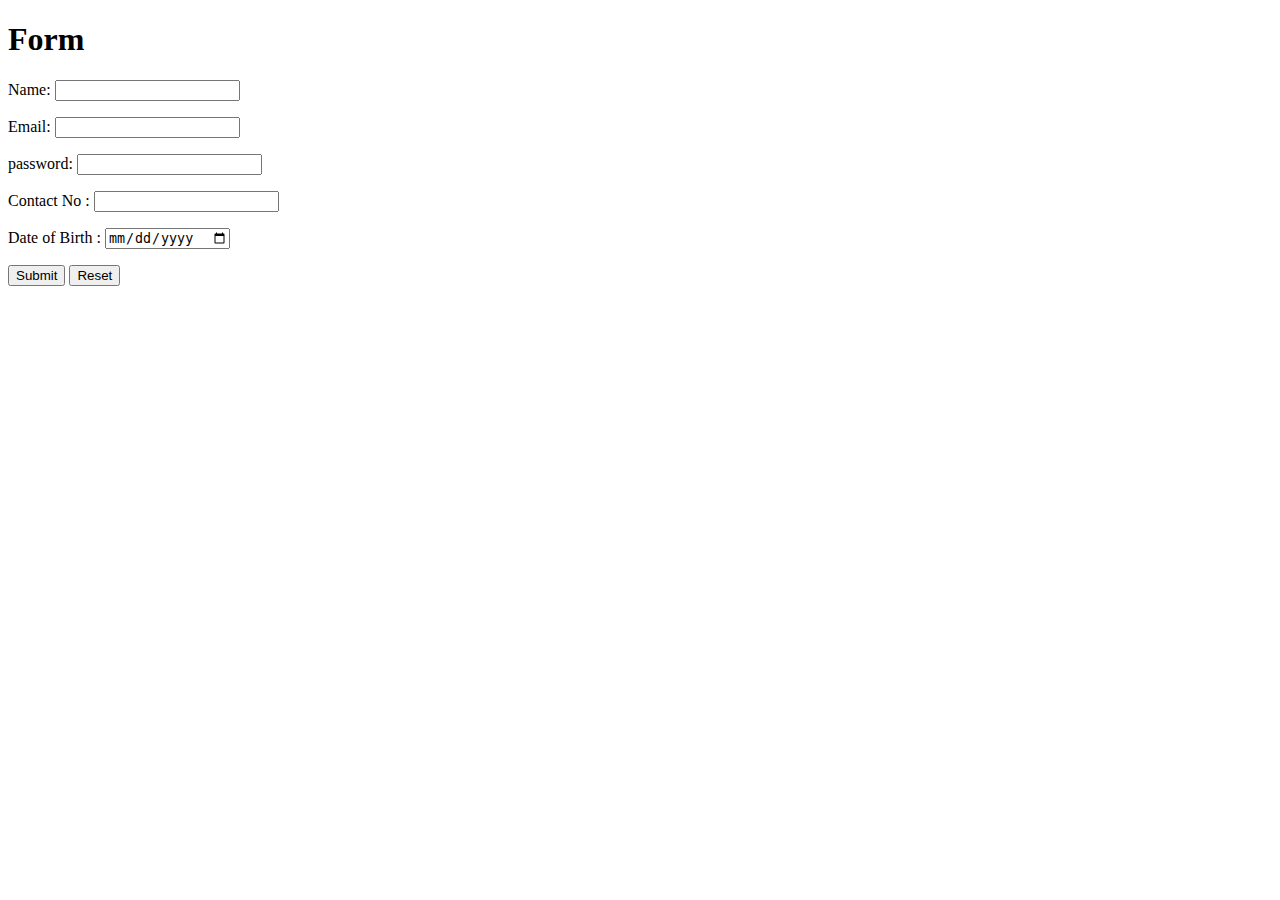
==== src/main/resources/templates/form.html @ dc00f9cc "first commit" ====
<!DOCTYPE HTML>
<html xmlns:th="https://www.thymeleaf.org">
<head>
    <title>Getting Started: Handling Form Submission</title>
    <script src="https://ajax.googleapis.com/ajax/libs/jquery/3.5.1/jquery.min.js"></script>
    <script th:src="@{/javascript/register.js}"></script>
    <!--    <meta http-equiv="Content-Type" content="text/html; charset=UTF-8" />-->
</head>
<body>
<h1>Form</h1>
<form action="#" th:action="@{/user-api/save}" th:object="${user}" method="post">

    <p>Name: <input type="text" th:field="*{name}" /></p>
    <p>Email: <input type="email" th:field="*{email}" /></p>
    <p>password: <input type="password" th:field="*{pass}" /></p>
    <p>Contact No : <input type="text" th:field="*{mobile}" /></p>
    <p>Date of Birth : <input type="date" th:field="*{dob}" /></p>
    <p><input type="submit" value="Submit" class="submit" /> <input type="reset" value="Reset" /></p>
</form>
</body>
</html>
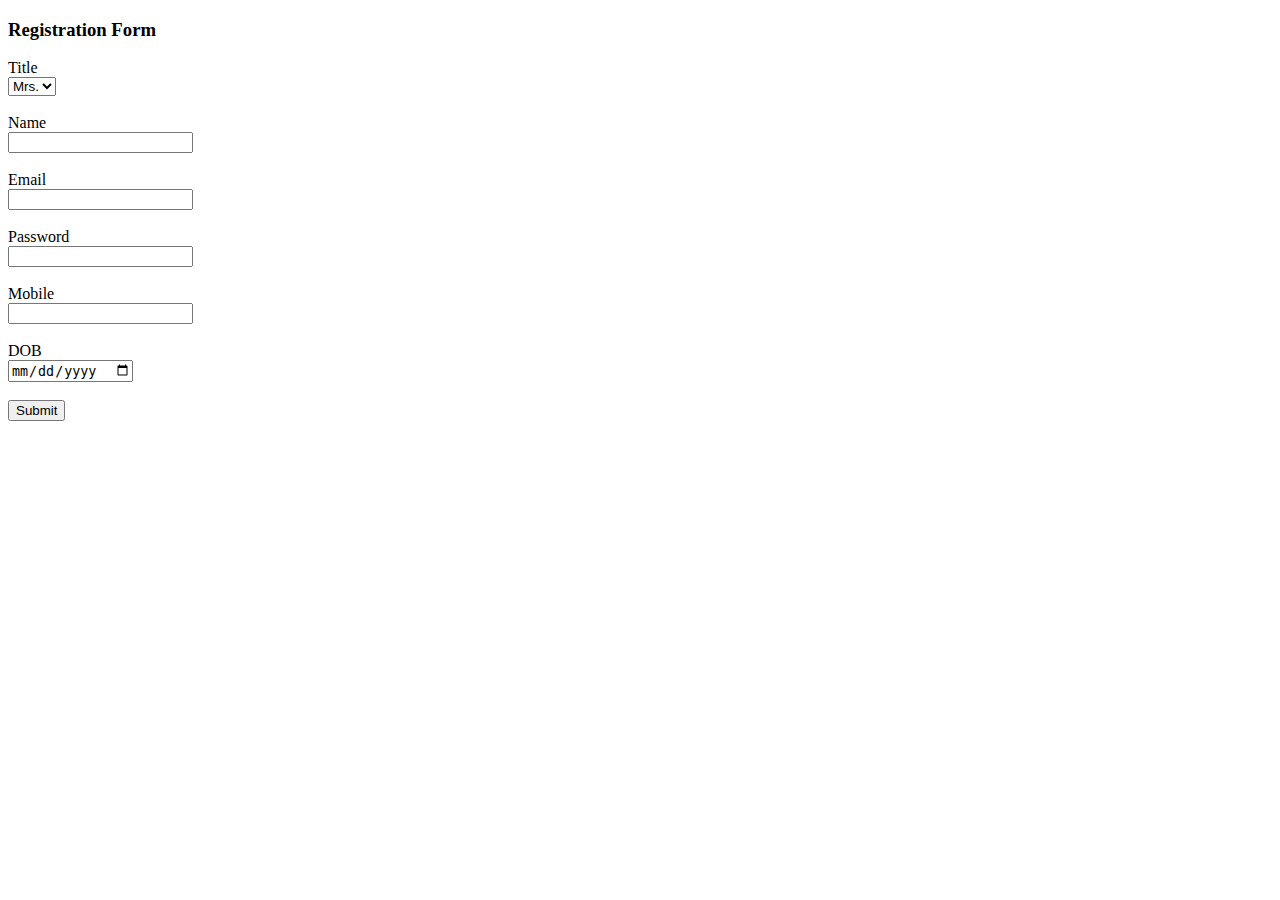
==== commit 759612a5: "registration form" ====
--- a/src/main/resources/templates/form.html
+++ b/src/main/resources/templates/form.html
@@ -1,21 +1,67 @@
 <!DOCTYPE HTML>
 <html xmlns:th="https://www.thymeleaf.org">
 <head>
+
     <title>Getting Started: Handling Form Submission</title>
+    <link  th:href="@{/css/form.css}" rel="stylesheet">
     <script src="https://ajax.googleapis.com/ajax/libs/jquery/3.5.1/jquery.min.js"></script>
     <script th:src="@{/javascript/register.js}"></script>
     <!--    <meta http-equiv="Content-Type" content="text/html; charset=UTF-8" />-->
+
 </head>
 <body>
-<h1>Form</h1>
-<form action="#" th:action="@{/user-api/save}" th:object="${user}" method="post">
 
-    <p>Name: <input type="text" th:field="*{name}" /></p>
-    <p>Email: <input type="email" th:field="*{email}" /></p>
-    <p>password: <input type="password" th:field="*{pass}" /></p>
-    <p>Contact No : <input type="text" th:field="*{mobile}" /></p>
-    <p>Date of Birth : <input type="date" th:field="*{dob}" /></p>
-    <p><input type="submit" value="Submit" class="submit" /> <input type="reset" value="Reset" /></p>
+<!--<div class="div-1">-->
+<!--    <h1>Hi this is my cloud application</h1>-->
+<!--    <form align="center" action="#" th:action="@{/user-api/save}" th:object="${user}" method="post">-->
+
+<!--        <p>Name: <br/><input type="text" th:field="*{name}" /></p>-->
+<!--        <p>Email: <br/><input type="email" th:field="*{email}" /></p>-->
+<!--        <p>Password: <br/><input type="password" th:field="*{pass}" /></p>-->
+<!--        <p>Contact No : <br/><input type="text" th:field="*{mobile}" /></p>-->
+<!--        <p>Date of Birth : <br/><input type="date" th:field="*{dob}" /></p>-->
+<!--        <p><input type="submit" value="Submit" class="submit" /> <input type="reset" value="Reset" /></p>-->
+<!--    </form>-->
+<!--</div>-->
+
+<h3>Registration Form</h3>
+<form class="form" action="#" th:action="@{/user-api/save}" th:object="${user}" method="post">
+
+    <div class="form-1">
+        <label for="title" class="form-1__title">Title</label><br>
+        <select class="form-1__option">
+            <option>Mrs.</option>
+            <option>Mr.</option>
+        </select>
+    </div><br>
+    <div class="form-2">
+        <label for="name" class="form-2__fname">Name</label><br>
+        <input type="text" th:field="*{name}" class="form-2__input">
+    </div><br>
+
+    <div class="form-3">
+        <label for="email" class="form-3__email">Email</label><br>
+        <input type="email" th:field="*{email}" class="form-3__input">
+    </div><br>
+    <div class="form-4">
+        <label for="password" class="form-4__lname">Password</label><br>
+        <input type="password" th:field="*{pass}" class="form-4__input">
+    </div><br>
+    <div class="form-5">
+        <label for="mobile" class="form-5__mobile">Mobile</label><br>
+        <input type="text" th:field="*{mobile}" class="form-5__input">
+    </div><br>
+
+    <div class="form-6">
+        <label for="dob" class="form-6__mobile">DOB</label><br>
+        <input type="date" th:field="*{dob}" class="form-6__input">
+    </div><br>
+
+    <input type="submit" value="Submit" class="submit form__btn" />
+<!--    <input type="submit" value="Submit" class="form__btn submit">-->
+
 </form>
+
+
 </body>
 </html>